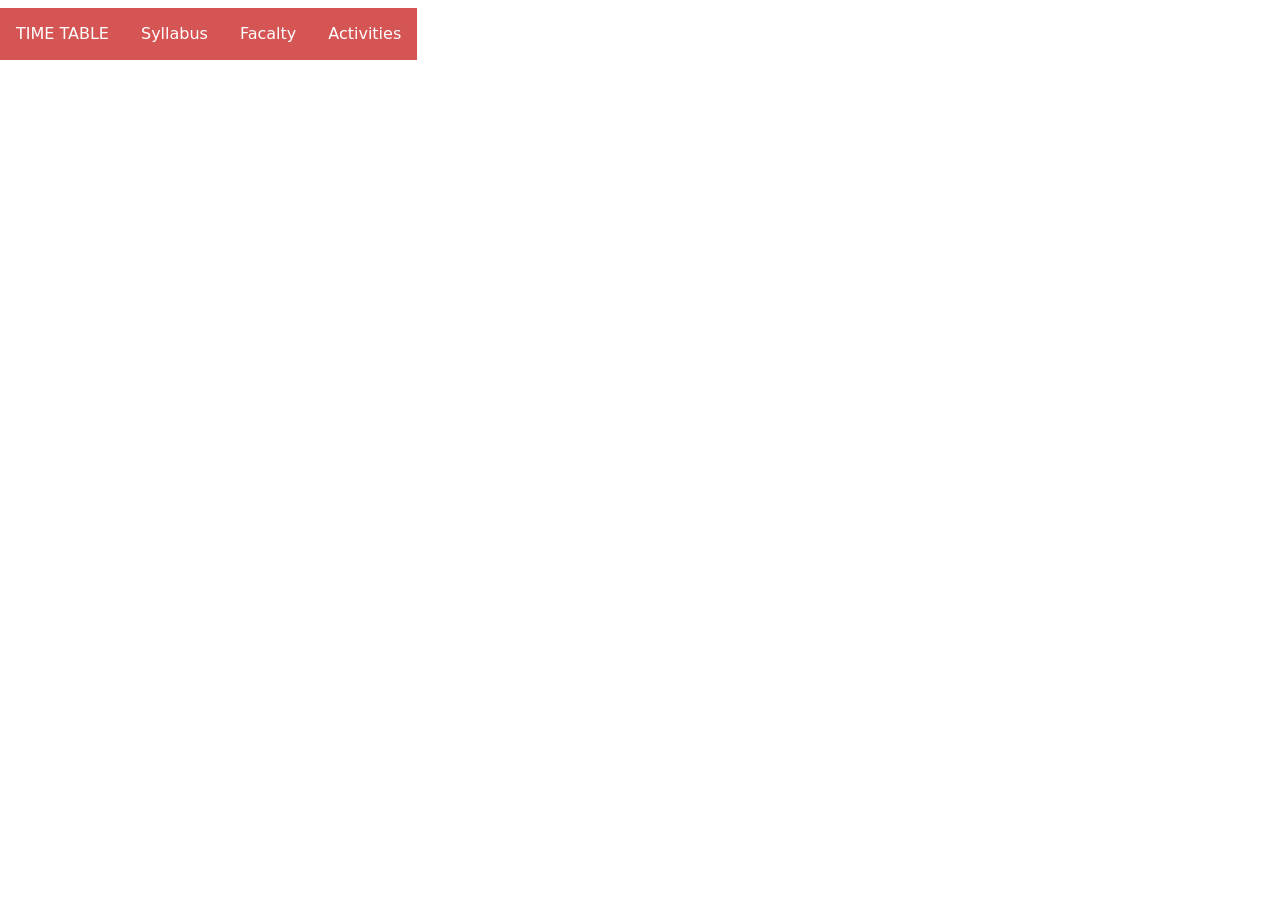
==== 1 index.html @ fea02adc "Create 1 index.html" ====
<!DOCTYPE html>
<html lang="en">
<head>
    <meta charset="UTF-8">
    <meta name="viewport" content="width=device-width, initial-scale=1.0">
    <title>BSAITM</title>
    <link href="https://cdn.jsdelivr.net/npm/bootstrap@5.3.8/dist/css/bootstrap.min.css" rel="stylesheet" integrity="sha384-sRIl4kxILFvY47J16cr9ZwB07vP4J8+LH7qKQnuqkuIAvNWLzeN8tE5YBujZqJLB" crossorigin="anonymous">

    <style>
        body {
            margin: 0;
        }

        .navbar ul {
            list-style-type: none;
            margin: 0;
            padding: 0;
            overflow: hidden;
            background-color: #d55454;
            display: flex;
            justify-content: flex-end;
        }

        .navbar li a {
            display: block;
            color: white;
            text-align: center;
            padding: 14px 16px;
            text-decoration: none;
        }

        .navbar li a:hover {
            background-color: peru;
            color: black;
        }

        .navbar {
            position: fixed;
            top: 0;
            width: 100%;
        }
    </style>
</head>

<body>

    <div class="navbar">
        <ul>
            <li><a href="timetable.html">TIME TABLE</a></li>
            <li><a href="syllabus.html">Syllabus</a></li>
            <li><a href="facalty.html">Facalty</a></li>
            <li><a href="students.html">Activities</a></li>
        </ul>
    </div>

</body>
</html>
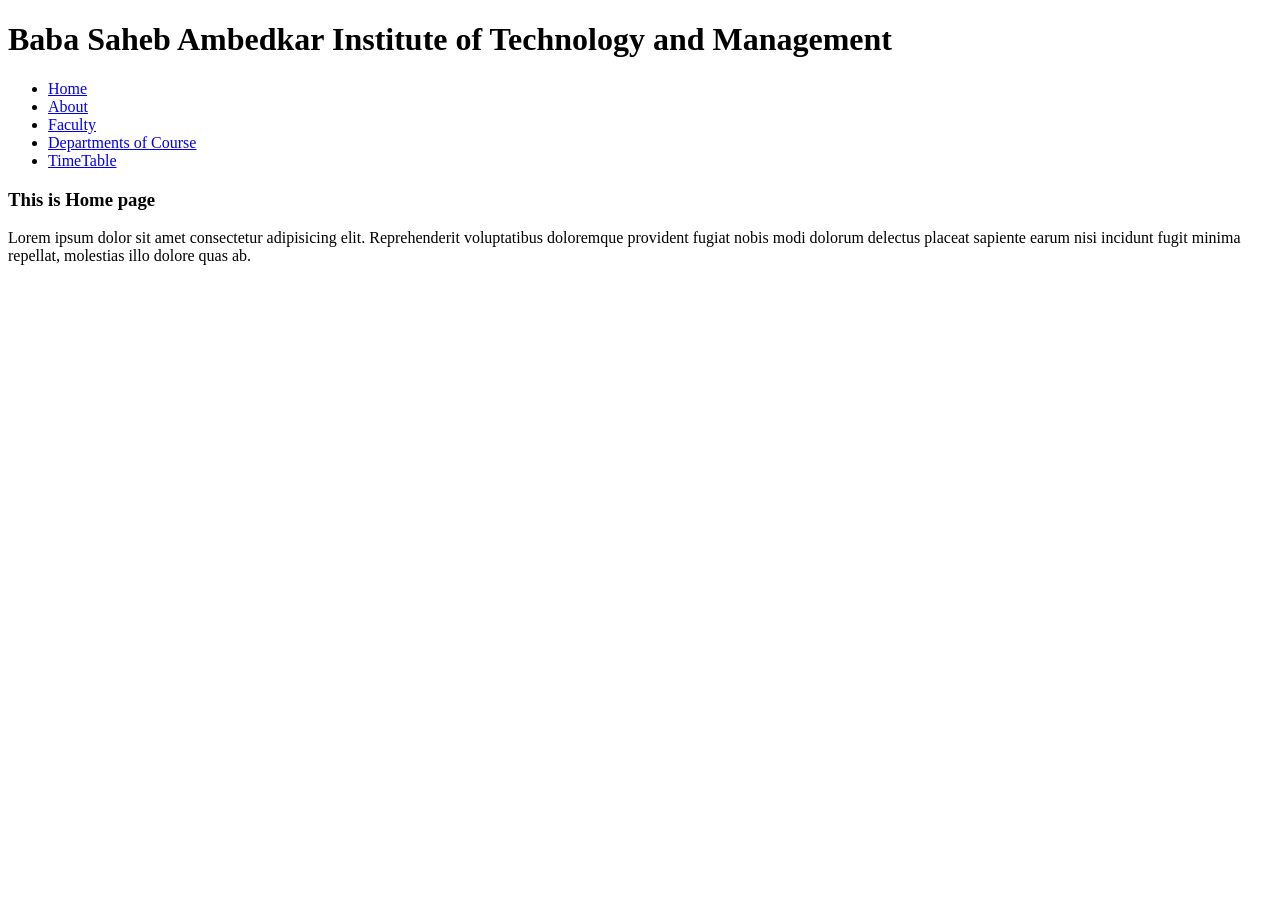
==== commit 67c297ef: "Update 1 index.html" ====
--- a/1 index.html
+++ b/1 index.html
@@ -4,54 +4,31 @@
     <meta charset="UTF-8">
     <meta name="viewport" content="width=device-width, initial-scale=1.0">
     <title>BSAITM</title>
-    <link href="https://cdn.jsdelivr.net/npm/bootstrap@5.3.8/dist/css/bootstrap.min.css" rel="stylesheet" integrity="sha384-sRIl4kxILFvY47J16cr9ZwB07vP4J8+LH7qKQnuqkuIAvNWLzeN8tE5YBujZqJLB" crossorigin="anonymous">
-
-    <style>
-        body {
-            margin: 0;
-        }
-
-        .navbar ul {
-            list-style-type: none;
-            margin: 0;
-            padding: 0;
-            overflow: hidden;
-            background-color: #d55454;
-            display: flex;
-            justify-content: flex-end;
-        }
-
-        .navbar li a {
-            display: block;
-            color: white;
-            text-align: center;
-            padding: 14px 16px;
-            text-decoration: none;
-        }
-
-        .navbar li a:hover {
-            background-color: peru;
-            color: black;
-        }
-
-        .navbar {
-            position: fixed;
-            top: 0;
-            width: 100%;
-        }
-    </style>
+    <link rel="stylesheet" href="style.css">
 </head>
-
 <body>
 
-    <div class="navbar">
+    <h1>Baba Saheb Ambedkar Institute of Technology and Management</h1>
+    <nav class="navbar">
         <ul>
-            <li><a href="timetable.html">TIME TABLE</a></li>
-            <li><a href="syllabus.html">Syllabus</a></li>
-            <li><a href="facalty.html">Facalty</a></li>
-            <li><a href="students.html">Activities</a></li>
+            <li><a href="index.html">Home</a></li>
+            <li><a href="about.html">About</a></li>
+            <li><a href="faculty.html">Faculty</a></li>
+            <li><a href="Cod.html">Departments of Course</a></li>
+            <li><a href="timetable.html">TimeTable</a></li>
         </ul>
-    </div>
+    </nav>
+    <main>
+        <h3>This is Home page</h3>
+        <p>
+    Lorem ipsum dolor sit amet consectetur adipisicing elit.
+    Reprehenderit voluptatibus doloremque provident
+    fugiat nobis modi dolorum
+    delectus placeat sapiente earum nisi incidunt fugit minima repellat, 
+    molestias illo dolore quas ab.
+        </p>
+    </main>
+
 
 </body>
 </html>
